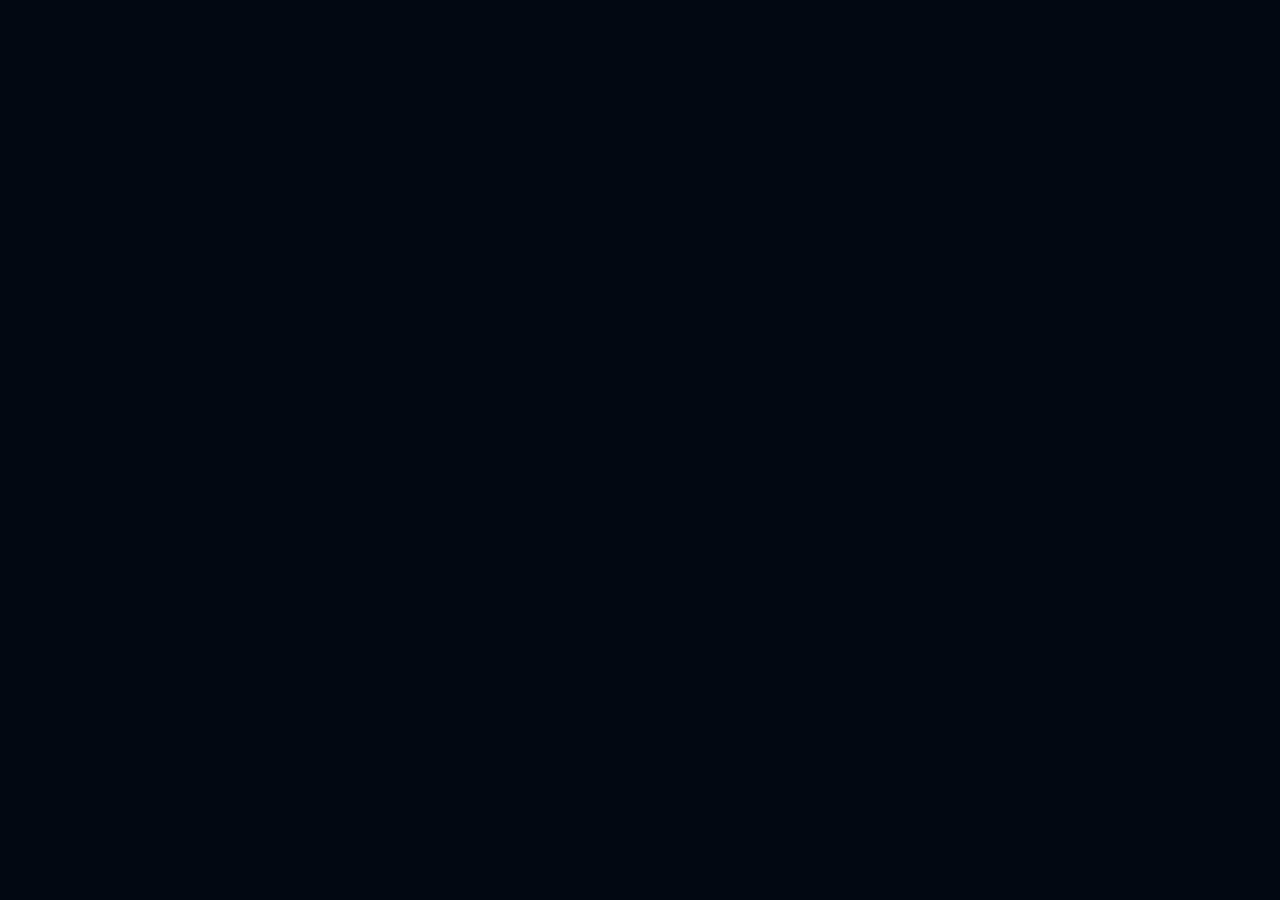
==== index.html @ 2087c80c "Portada, Regiones y Hogsmeade v1.0.0" ====
<!DOCTYPE html><html lang="es"><head><meta charset="UTF-8"><meta name="viewport" content="width=device-width,initial-scale=1"><title>Mapa WR - UK</title><link rel="icon" type="image/x-icon" href="/assets/14efc0d25d8bf8d11aea.ico"><script defer="defer" src="/js/6065f0ee71dfe1e2e376.js"></script><link href="/css/a05805ae35f6f891cc24.css" rel="stylesheet"></head><body><div class="contenedor-portada" id="contenedorPortada"><div class="visor-mapa" id="visorMapa"><div class="mundo-mapa" id="mundoMapa"><video id="introVideoMapaEntrada" class="video-mapa-entrada" autoplay muted playsinline><source src="/assets/ea0b85df3faa3e0a763f.mp4" type="video/mp4"></video><video id="videoMapaContinuo" class="video-mapa-continuo" muted loop playsinline><source src="/assets/4e08a05d49273d99c4eb.mp4" type="video/mp4"></video><video id="videoMapaSalida" class="video-mapa-salida" muted playsinline><source src="/assets/2d24865176a5449a4056.mp4" type="video/mp4"></video><button class="boton-magico" id="botonMagico"><span class="simbolo-magico">✦</span> <span class="texto-boton">Entrar al mapa</span></button></div></div></div><creditos-mapa></creditos-mapa></body></html>
---- css/a05805ae35f6f891cc24.css ----
@font-face{font-family:Harry Potter;font-style:normal;font-weight:400;src:url('/fonts/739fe887a7c270ce3d65.ttf') format("truetype")}*{box-sizing:border-box;margin:0;padding:0}body,html{background-color:#070e14;color:#efe7d4;font-family:Harry Potter,Cinzel,serif;height:100vh;height:100dvh;overflow:hidden;overscroll-behavior:none;user-select:none;-webkit-user-select:none;width:100vw;-webkit-tap-highlight-color:transparent}.imagen-mapa-interactivo,.mundo-mapa,.region-img,.visor-mapa,img,video{-webkit-user-select:none;-moz-user-select:none;-ms-user-select:none;user-select:none;-webkit-user-drag:none;-webkit-touch-callout:none}.contenedor-portada{background:#020812;left:0;position:fixed;top:0;z-index:100}.contenedor-portada,.visor-mapa{height:100vh;height:100dvh;overflow:hidden;width:100vw}.visor-mapa{cursor:grab;position:relative;touch-action:none;user-select:none}.visor-mapa.arrastrando{cursor:grabbing}.mundo-mapa{height:1400px;left:0;position:absolute;top:0;transform-origin:0 0;width:2400px;will-change:transform}.video-mapa-continuo,.video-mapa-entrada,.video-mapa-salida{height:100%;left:0;object-fit:cover;pointer-events:none;position:absolute;top:0;user-select:none;width:100%}.video-mapa-entrada{z-index:1}.video-mapa-continuo{z-index:2}.video-mapa-continuo,.video-mapa-salida{opacity:0;transition:opacity .8s ease-in-out}.video-mapa-salida{z-index:3}.video-mapa-continuo.activo{opacity:1}.boton-magico{align-items:center;background:linear-gradient(180deg,rgba(14,23,39,.92),rgba(5,11,22,.96));border:1px solid rgba(210,178,110,.65);border-radius:35px;color:#efe7d4;cursor:pointer;display:flex;filter:blur(8px);font-size:30px;gap:15px;left:50%;letter-spacing:1.8px;opacity:0;padding:17px 30px;pointer-events:none;position:absolute;top:50%;transform:translate(-50%,calc(-50% + 123px));transition:transform .25s ease,box-shadow .25s ease,border-color .25s ease,color .25s ease,background .25s ease,filter .25s ease;z-index:20}.simbolo-magico{color:#7db3ff;display:inline-block;font-size:26px;text-shadow:0 0 6px rgba(90,160,255,.7);transition:transform .3s ease,text-shadow .3s ease,color .3s ease}.texto-boton{color:#e5d8be;font-family:Harry Potter,Cinzel,serif;font-size:32px;letter-spacing:3px;text-shadow:0 2px 4px rgba(0,0,0,.95),0 4px 15px rgba(0,0,0,.85);transition:all .35s ease-in-out}.boton-magico:hover .texto-boton{color:#fff;letter-spacing:4px;text-shadow:0 0 10px rgba(125,179,255,.9),0 0 22px rgba(90,160,255,.75),0 0 45px rgba(50,120,255,.5),0 3px 8px rgba(0,0,0,.9)}.boton-magico.visible{animation:conjurarBoton 1.8s cubic-bezier(.2,.9,.3,1) forwards;pointer-events:auto}.boton-magico.visible .simbolo-magico{animation:brilloEstelar 2.5s ease-in-out infinite alternate}.boton-magico.visible:hover{background:linear-gradient(180deg,rgba(18,32,54,.96),rgba(6,13,27,.98));border-color:hsla(41,71%,71%,.95);box-shadow:0 0 16px rgba(80,145,255,.45),0 0 32px rgba(56,111,213,.25),inset 0 0 18px rgba(119,175,255,.1);color:#fff;transform:translate(-50%,calc(-50% + 120px)) scale(1.02)}.boton-magico.visible:hover .simbolo-magico{animation-play-state:paused;color:#b9d8ff;text-shadow:0 0 10px #7ab8ff,0 0 20px rgba(61,133,255,.85);transform:rotate(90deg) scale(1.25)}.boton-magico.visible:active{box-shadow:0 0 25px rgba(94,157,255,.9),0 0 50px rgba(63,114,220,.55),inset 0 0 22px rgba(103,169,255,.2);transform:translate(-50%,calc(-50% + 123px)) scale(.96)}.boton-magico.visible:active .simbolo-magico{color:#fff;text-shadow:0 0 14px #90c7ff,0 0 30px #418aff;transform:rotate(180deg) scale(1.35)}@keyframes conjurarBoton{0%{border-color:#fff;box-shadow:0 0 60px 20px rgba(100,180,255,.9),0 0 100px 40px rgba(230,195,120,.6);filter:blur(14px) brightness(3);opacity:0;transform:translate(-50%,calc(-50% + 138px)) scale(.65)}40%{border-color:#eac881;box-shadow:0 0 35px 8px rgba(78,150,255,.7),inset 0 0 25px rgba(255,240,180,.5);filter:blur(2px) brightness(1.8);opacity:.9;transform:translate(-50%,calc(-50% + 119px)) scale(1.06)}75%{box-shadow:0 0 22px rgba(80,145,255,.4),0 0 40px rgba(56,111,213,.2);filter:blur(0) brightness(1.2);transform:translate(-50%,calc(-50% + 124px)) scale(.98)}to{border-color:rgba(210,178,110,.65);box-shadow:0 0 14px rgba(80,145,255,.25),inset 0 0 15px hsla(0,0%,100%,.03);filter:blur(0) brightness(1);opacity:1;transform:translate(-50%,calc(-50% + 123px)) scale(1)}}@keyframes brilloEstelar{0%{color:#7db3ff;text-shadow:0 0 6px rgba(90,160,255,.7);transform:scale(1) rotate(0deg)}to{color:#dbeaff;text-shadow:0 0 14px #78beff,0 0 22px rgba(255,220,140,.6);transform:scale(1.2) rotate(15deg)}}.boton-magico.desvaneciendo{animation:desvanecerConjuro .85s cubic-bezier(.4,0,.2,1) forwards;pointer-events:none}.boton-magico.desvaneciendo .simbolo-magico{animation:estallidoSimbolo .85s ease-out forwards}@keyframes desvanecerConjuro{0%{filter:blur(0) brightness(1);opacity:1;transform:translate(-50%,calc(-50% + 123px)) scale(1)}30%{border-color:#fff;box-shadow:0 0 50px 15px rgba(100,180,255,.95),0 0 90px 30px rgba(230,195,120,.7);filter:blur(2px) brightness(2.2);opacity:1;transform:translate(-50%,calc(-50% + 119px)) scale(1.08)}to{box-shadow:0 0 80px 30px rgba(120,190,255,0);filter:blur(16px) brightness(3.5);opacity:0;transform:translate(-50%,calc(-50% + 138px)) scale(.6)}}@keyframes estallidoSimbolo{0%{transform:scale(1) rotate(0deg)}40%{color:#fff;text-shadow:0 0 20px #fff,0 0 35px #64b4ff;transform:scale(1.6) rotate(180deg)}to{opacity:0;transform:scale(.3) rotate(1turn)}}@media (min-width:1025px) and (max-width:1600px){.boton-magico{font-size:28px;gap:14px;padding:15px 28px}.simbolo-magico{font-size:24px}.texto-boton{font-size:29px;letter-spacing:2.8px}}@media (min-width:1025px) and (max-width:1600px) and (max-height:820px){.boton-magico{padding:13px 26px;transform:translate(-50%,calc(-50% + 95px))}.boton-magico.visible:hover{transform:translate(-50%,calc(-50% + 92px)) scale(1.02)}.boton-magico.visible:active{transform:translate(-50%,calc(-50% + 95px)) scale(.96)}.texto-boton{font-size:26px}.simbolo-magico{font-size:22px}}@media (min-width:769px) and (max-width:1024px){.contenedor-portada,.visor-mapa{height:100dvh}.boton-magico{gap:12px;max-width:70vw;padding:9px 18px}.simbolo-magico{font-size:24px}.texto-boton{font-size:20px;letter-spacing:2.5px;white-space:nowrap}}@media (max-width:768px){.contenedor-portada,.visor-mapa{height:100dvh}.boton-magico{gap:10px;max-width:90vw;padding:9px 18px}.simbolo-magico{font-size:16px}.texto-boton{font-size:18px;letter-spacing:2px;white-space:nowrap}}@media (max-width:380px){.boton-magico{gap:8px;padding:11px 18px}.simbolo-magico,.texto-boton{font-size:18px}.texto-boton{letter-spacing:1.5px}}creditos-mapa{display:block;user-select:none}.creditos-pergamino{align-items:center;backdrop-filter:blur(8px);background:linear-gradient(180deg,rgba(10,18,30,.9),rgba(4,9,18,.95));border:1px solid rgba(210,178,110,.42);border-radius:18px;bottom:32px;box-shadow:0 8px 24px rgba(0,0,0,.75),inset 0 0 16px rgba(125,179,255,.05);display:flex;flex-direction:column;left:32px;opacity:0;padding:22px 24px;pointer-events:none;position:fixed;text-align:center;transition:border-color .3s ease,box-shadow .3s ease;width:310px;z-index:110}creditos-mapa.visible .creditos-pergamino{animation:conjurarCreditos 1.8s cubic-bezier(.2,.9,.3,1) forwards;pointer-events:auto}creditos-mapa.desvaneciendo .creditos-pergamino{animation:desvanecerConjuroCreditos .85s cubic-bezier(.4,0,.2,1) forwards;pointer-events:none}.creditos-pergamino:hover{border-color:hsla(41,71%,71%,.85);box-shadow:0 10px 30px rgba(0,0,0,.9),0 0 18px rgba(80,145,255,.25),inset 0 0 18px rgba(125,179,255,.1)}.adorno-esquina{color:rgba(210,178,110,.65);font-size:13px;pointer-events:none;position:absolute;text-shadow:0 0 6px rgba(125,179,255,.6)}.adorno-esquina.sup-izq{left:10px;top:8px}.adorno-esquina.sup-der{right:10px;top:8px}.adorno-esquina.inf-izq{bottom:8px;left:10px}.adorno-esquina.inf-der{bottom:8px;right:10px}.creditos-titulo{font-size:24px}.divisor-runico-creditos{background:linear-gradient(90deg,transparent,rgba(210,178,110,.6),transparent);height:1.5px;margin:10px 0;width:80px}.divisor-runico-creditos.sutil{margin:8px 0;opacity:.5;width:55px}.seccion-credito{align-items:center;display:flex;flex-direction:column;gap:3px}.etiqueta-iniciativa{color:#8da4c4;font-family:sans-serif;font-size:11.5px;letter-spacing:2px;text-transform:uppercase}.nombre-partido{color:#fff;font-family:Harry Potter,Cinzel,serif;font-size:18px;letter-spacing:2.2px;margin-bottom:6px;text-shadow:0 0 8px rgba(125,179,255,.7)}.lista-miembros{display:flex;flex-direction:column;gap:3px;list-style:none;margin:0;padding:0}.lista-miembros li{color:#cfbe9f;font-family:Cinzel,Georgia,serif;font-size:13.5px;letter-spacing:1px;line-height:1.35}.seccion-desarrollo{align-items:center;display:flex;flex-direction:column;gap:2px}.etiqueta-desarrollo{color:#7f95b5;font-family:sans-serif;font-size:10.5px;letter-spacing:1.5px;text-transform:uppercase}.autor-desarrollo{color:#fff;font-family:Cinzel,Georgia,serif;font-size:13.5px;letter-spacing:1.2px;text-shadow:0 0 6px hsla(0,0%,100%,.5)}@keyframes conjurarCreditos{0%{filter:blur(12px) brightness(2.5);opacity:0;transform:translateY(20px) scale(.85)}40%{box-shadow:0 0 40px 10px rgba(78,150,255,.6),inset 0 0 20px rgba(255,240,180,.4);filter:blur(2px) brightness(1.6);opacity:.9;transform:translateY(-4px) scale(1.03)}75%{filter:blur(0) brightness(1.15);transform:translateY(1px) scale(.99)}to{filter:blur(0) brightness(1);opacity:1;transform:translateY(0) scale(1)}}@keyframes desvanecerConjuroCreditos{0%{filter:blur(0) brightness(1);opacity:1;transform:translateY(0) scale(1)}30%{box-shadow:0 0 45px 12px rgba(100,180,255,.85),0 0 70px 20px rgba(230,195,120,.5);filter:blur(2px) brightness(2);opacity:1;transform:translateY(-3px) scale(1.04)}to{box-shadow:0 0 60px 20px rgba(120,190,255,0);filter:blur(14px) brightness(3);opacity:0;transform:translateY(15px) scale(.8)}}@media (min-width:769px) and (max-width:1024px){.creditos-pergamino{border-radius:12px;bottom:max(20px,env(safe-area-inset-bottom));left:max(20px,env(safe-area-inset-left));padding:13px 15px;width:220px}.adorno-esquina{font-size:9px}.adorno-esquina.sup-izq{left:7px;top:5px}.adorno-esquina.sup-der{right:7px;top:5px}.adorno-esquina.inf-izq{bottom:5px;left:7px}.adorno-esquina.inf-der{bottom:5px;right:7px}.divisor-runico-creditos{height:1px;margin:6px 0;width:52px}.divisor-runico-creditos.sutil{margin:5px 0;width:35px}.seccion-credito{gap:2px}.etiqueta-iniciativa{font-size:8.5px;letter-spacing:1.3px}.nombre-partido{font-size:12.5px;letter-spacing:1.5px;margin-bottom:3px}.lista-miembros{gap:2px}.lista-miembros li{font-size:10px;letter-spacing:.7px;line-height:1.25}.seccion-desarrollo{gap:1px}.etiqueta-desarrollo{font-size:8px;letter-spacing:1px}.autor-desarrollo{font-size:10px;letter-spacing:.9px}.creditos-titulo{font-size:17px}}@media (max-width:768px){.creditos-pergamino{border-radius:10px;bottom:max(14px,env(safe-area-inset-bottom));left:max(14px,env(safe-area-inset-left));padding:10px 12px;width:190px}.adorno-esquina{font-size:8px}.adorno-esquina.sup-izq{left:5px;top:4px}.adorno-esquina.sup-der{right:5px;top:4px}.adorno-esquina.inf-izq{bottom:4px;left:5px}.adorno-esquina.inf-der{bottom:4px;right:5px}.divisor-runico-creditos{height:1px;margin:5px 0;width:45px}.divisor-runico-creditos.sutil{margin:4px 0;width:30px}.seccion-credito{gap:2px}.etiqueta-iniciativa{font-size:7.5px;letter-spacing:1px}.nombre-partido{font-size:11px;letter-spacing:1.2px;margin-bottom:2px}.lista-miembros{gap:2px}.lista-miembros li{font-size:9px;letter-spacing:.5px;line-height:1.2}.seccion-desarrollo{gap:1px}.etiqueta-desarrollo{font-size:7px;letter-spacing:.8px}.autor-desarrollo{font-size:9px;letter-spacing:.8px}.creditos-titulo{font-size:15px}}@media (max-width:380px){.creditos-pergamino{bottom:max(10px,env(safe-area-inset-bottom));left:max(10px,env(safe-area-inset-left));padding:8px 10px;width:170px}.nombre-partido{font-size:10px}.autor-desarrollo,.lista-miembros li{font-size:8.5px}.creditos-titulo{font-size:13px}}
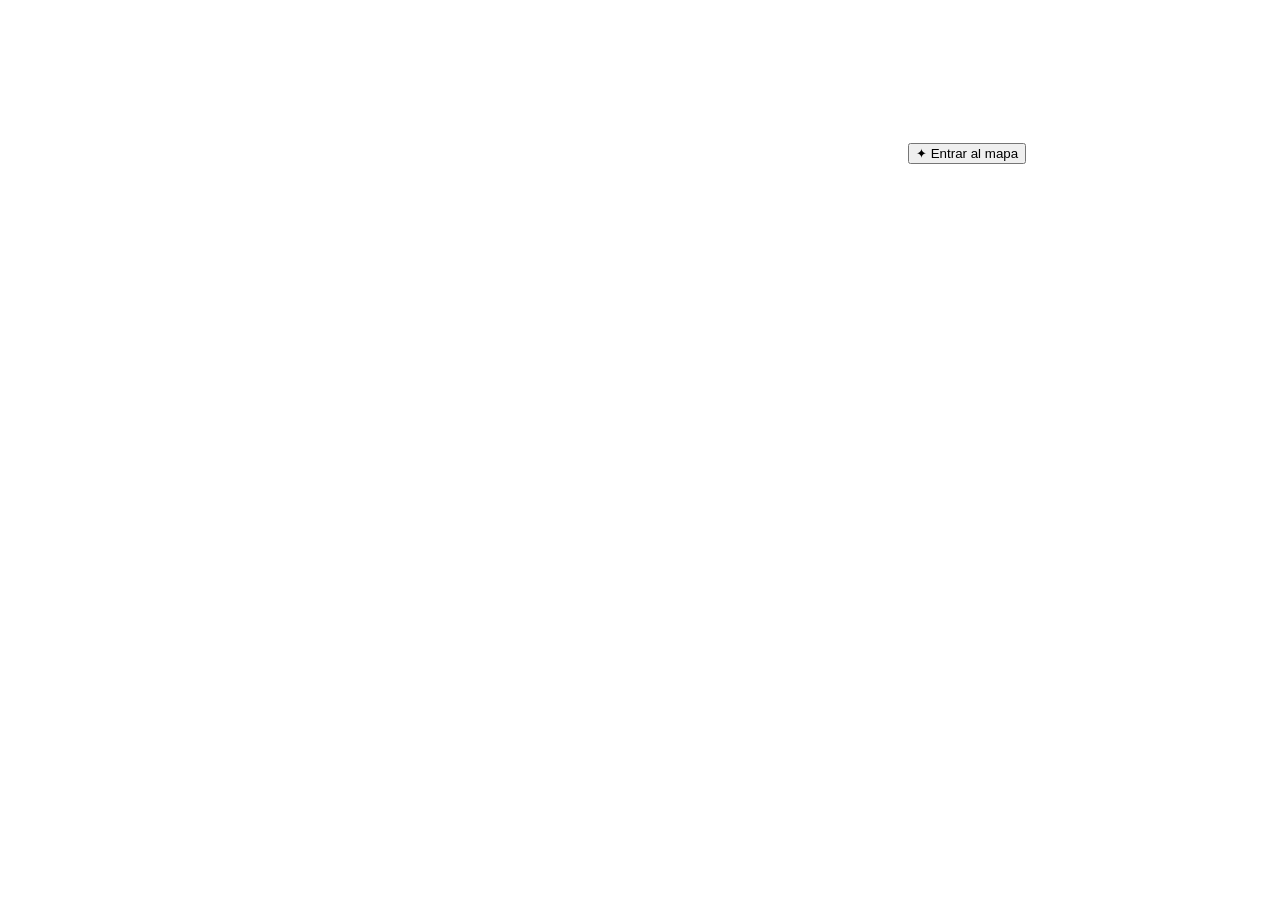
==== commit f5a3d1f7: "Corrección de ruta publica" ====
--- a/index.html
+++ b/index.html
@@ -1 +1 @@
-<!DOCTYPE html><html lang="es"><head><meta charset="UTF-8"><meta name="viewport" content="width=device-width,initial-scale=1"><title>Mapa WR - UK</title><link rel="icon" type="image/x-icon" href="/assets/14efc0d25d8bf8d11aea.ico"><script defer="defer" src="/js/6065f0ee71dfe1e2e376.js"></script><link href="/css/a05805ae35f6f891cc24.css" rel="stylesheet"></head><body><div class="contenedor-portada" id="contenedorPortada"><div class="visor-mapa" id="visorMapa"><div class="mundo-mapa" id="mundoMapa"><video id="introVideoMapaEntrada" class="video-mapa-entrada" autoplay muted playsinline><source src="/assets/ea0b85df3faa3e0a763f.mp4" type="video/mp4"></video><video id="videoMapaContinuo" class="video-mapa-continuo" muted loop playsinline><source src="/assets/4e08a05d49273d99c4eb.mp4" type="video/mp4"></video><video id="videoMapaSalida" class="video-mapa-salida" muted playsinline><source src="/assets/2d24865176a5449a4056.mp4" type="video/mp4"></video><button class="boton-magico" id="botonMagico"><span class="simbolo-magico">✦</span> <span class="texto-boton">Entrar al mapa</span></button></div></div></div><creditos-mapa></creditos-mapa></body></html>+<!DOCTYPE html><html lang="es"><head><meta charset="UTF-8"><meta name="viewport" content="width=device-width,initial-scale=1"><title>Mapa WR - UK</title><link rel="icon" type="image/x-icon" href="/mapa-uk-wr/assets/14efc0d25d8bf8d11aea.ico"><script defer="defer" src="/mapa-uk-wr/js/6065f0ee71dfe1e2e376.js"></script><link href="/mapa-uk-wr/css/a05805ae35f6f891cc24.css" rel="stylesheet"></head><body><div class="contenedor-portada" id="contenedorPortada"><div class="visor-mapa" id="visorMapa"><div class="mundo-mapa" id="mundoMapa"><video id="introVideoMapaEntrada" class="video-mapa-entrada" autoplay muted playsinline><source src="/mapa-uk-wr/assets/ea0b85df3faa3e0a763f.mp4" type="video/mp4"></video><video id="videoMapaContinuo" class="video-mapa-continuo" muted loop playsinline><source src="/mapa-uk-wr/assets/4e08a05d49273d99c4eb.mp4" type="video/mp4"></video><video id="videoMapaSalida" class="video-mapa-salida" muted playsinline><source src="/mapa-uk-wr/assets/2d24865176a5449a4056.mp4" type="video/mp4"></video><button class="boton-magico" id="botonMagico"><span class="simbolo-magico">✦</span> <span class="texto-boton">Entrar al mapa</span></button></div></div></div><creditos-mapa></creditos-mapa></body></html>
